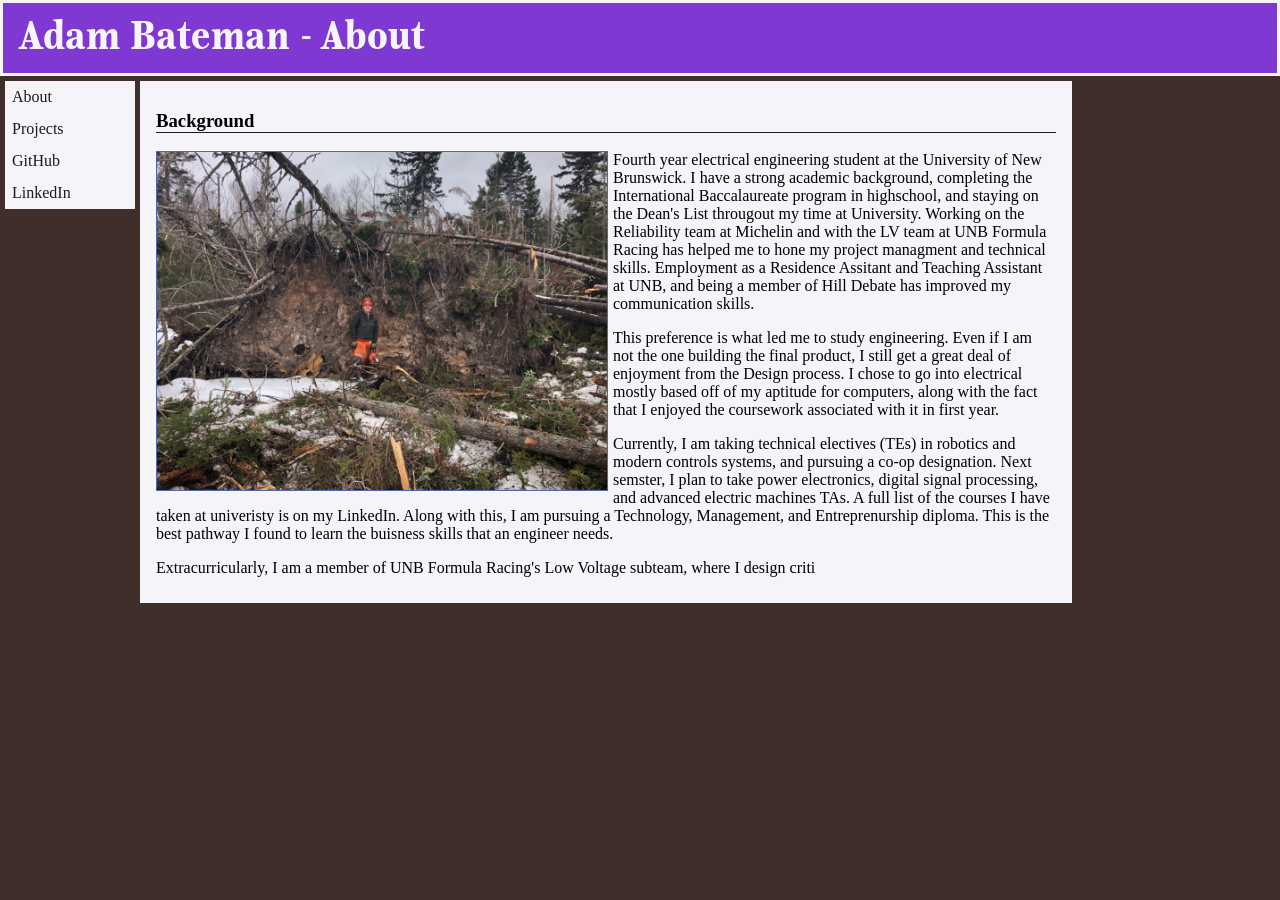
==== about.html @ 671c74e3 "Stylesheet and About 1.0" ====
<!DOCTYPE html>
<html lang="en">

<head>

    <meta name="viewport" content="width=device-width, initial-scale=1">
    <style>
        /*can put extra style code here*/
    </style>
    <meta charset="UTF-8">
    <link rel="stylesheet" href="styles.css">
    <meta name="viewport" 
          content="width=device-width, initial-scale=1.0">
    <title>Adam Bateman</title>
</head>

<body>

<div class="header" id="myHeader">
    <h1>
    Adam Bateman - About
    </h1>
</div>

<div class="page"> 

    <div class="sidebar">
        <a href="about.html">About</a>
        <a href="portfolio.html">Projects</a>
        <a href="https://github.com/Armakilo">GitHub</a>
        <a href="https://www.linkedin.com/in/abateman">LinkedIn</a>
        
    </div>


    <div class="content">

        <!-- <body style = "background-color:lavender"> -->
        


        <h3 class="underline">
            Background
        </h3>

        <img class="left" src="images/woods.JPG">
        
        <p>
            Fourth year electrical engineering student at the University of New Brunswick. I have a strong academic background, completing the International Baccalaureate program in highschool,
            and staying on the Dean's List througout my time at University. Working on the Reliability team at Michelin and with the LV team at UNB Formula Racing has helped me to hone my project managment and technical skills.
            Employment as a Residence Assitant and Teaching Assistant at UNB, and being a member of Hill Debate has improved my communication skills.
           
        </p>
        <p>
            This preference is what led me to study engineering. Even if I am not the one building the final product, I still get a great deal of enjoyment from the Design process.
            I chose to go into electrical mostly based off of my aptitude for computers, along with the fact that I enjoyed the coursework associated with it in first year.

        </p>

        <p>
            Currently, I am taking technical electives (TEs) in robotics and modern controls systems, and pursuing a co-op designation. Next semster, I plan to take power electronics, digital signal processing, and advanced electric machines TAs.
            A full list of the courses I have taken at univeristy is on my LinkedIn. Along with this, I am pursuing a Technology, Management, and Entreprenurship diploma. This is the best pathway I found to learn the buisness skills that an engineer needs.
        </p>
        <p>
            Extracurricularly, I am a member of UNB Formula Racing's Low Voltage subteam, where I design criti 
        </p>

    </div>
</div>
---- styles.css ----
/* Adam Bateman's Portfolio Website Stylesheet */

body {
    background: #402E2A;
    display: flex;
    flex-direction: column;
    padding: 0;
    overflow: auto;
    margin: 0px;
}

@font-face {
    font-family: 'Cyberpunk';
    src: url('fonts/Cyberpunk.woff2') format('woff2'),
        url('fonts/Cyberpunk.woff') format('woff'),
        url('fonts/Cyberpunk.ttf') format('truetype');
}

/* original eva font, vr big, take out later */
@font-face {
    font-family: 'Matiesse EB';
    src:url('fonts/EVA-Matisse_Classic.woff2') format('woff2'),
        url('fonts/EVA-Matisse_Classic.ttf') format('truetype');
}
@font-face {
    font-family: 'Reserve Con';
    src: url('fonts/reserve-condensed-bold.woff2') format('woff2'),
        url('fonts/reserve-condensed-bold.woff') format('woff'),
        url('fonts/reserve-condensed-bold.ttf') format('truetype')
}

@font-face {
    font-family: 'Ubuntu';
    src: url('fonts/Ubuntu-R.woff2') format('woff2');
}




.page {
    display: flex;
    
    padding: 5px;
    gap: 5px;
    box-sizing: border-box;



    
}

.sidebar {

    width: 130px;
    position: fixed;
    background: #000000;
    overflow-x: hidden;
    padding: 0px;
    flex-shrink: 0;
    top: 0;
    position: sticky;
    overflow-y: auto;
    align-self: flex-start;
    font-family:Georgia, 'Times New Roman', Times, serif;
    border-style: none;
    border: 0px 2px 0px 0px;
    border-color: #1E1B18;
    top: 5px;

}

.sidebar a {
    display: block;
    padding: 7px;
    text-decoration: none;
    background-color: #f4f4f9  ;
    border-style: solid;
    border-color: #DADCE0;
    border-color: #1E1B18;
    border-width: 0px;
    color: #1E1B18;
    /* margin-top: 4px; */
    border-bottom: none;
    
    

    
}

.sidebar a:last-child{
  border-bottom: 2px solid #000000;
  border-width: 0px;
}



.sidebar a:hover {
    background-color: #78d130 ;
    
    color: #000000;
    /* padding: 7px 8px 7px 8px; */


}


@media screen and (max-width: 500px) {
    .page{
        flex-direction: column;
    }
  

    .sidebar{
        width: 100%;
        height: auto;
        position: relative;
        top: 0px;
        bottom: 2px;
    }
    .sidebar a {
    text-align: center;
    float: none;
    
  }
}



.content {
  max-width: 900px;
  background: #f4f4f9;
  /* margin: auto; */
  color: #000000;
  padding: 10px 16px;
  font-family: 'Georgia','Times New Roman', Times, serif;
  border-style: solid;
  border-color: #1E1B18;
  border-width: 0px;
  flex: 1 1 auto;
  /* Border 0 for now */
  text-justify: inter-word;
  
  
}

.header {

  background: #7f38d1;
  top: 0;
  padding: 0px 16px;
  color: #F4F4F9;
  
  border-style:solid;
  font-family: 'Reserve Con', Georgia, 'Times New Roman', Times, serif;
  font-style: normal;
  /* box-shadow: 0 4px 8px 0 rgba(0, 0, 0, 0.2), 0 6px 20px 0 rgba(0, 0, 0, 0.19); */
  display: flex;
  align-items: center;
  flex-shrink: 0;
  position:relative;
  

  

  /* box-shadow: 10px 10px #868282; */
}

.header h1 {
    font-size: 40px;
    margin-bottom: 10px; 
    margin-top: 10px;
    font-weight: normal;
    font-family: 'Reserve Con';
}

.blockMargin{
    display: block; 
    margin-bottom: -1px;
}

.underline{
    border-bottom: 1px Solid #1E1B18;
    width: 100%;
    display: block;
}

img{
    margin: 0px 5px 5px 0px;
    border: 1px solid #5366a6;
}

img.left{
    float: left;
    max-width: 50%;
    height: auto; 
}

img.portrait{
    float:left;
    max-width: 40%;
    height: auto;
}

img.right{
    float:right;
    max-width: 45%;
    height:auto;
}
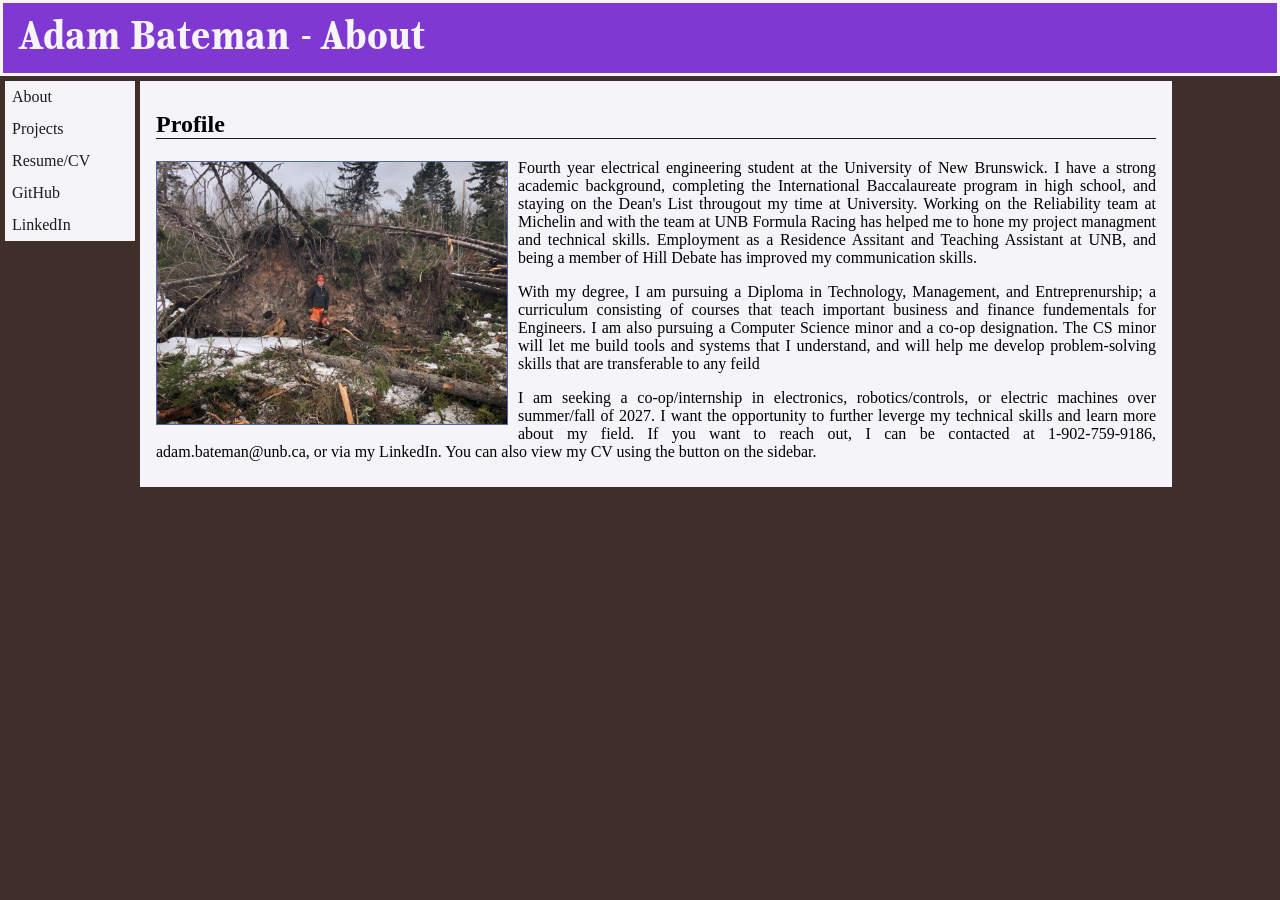
==== commit 7aeac6e3: "Updated stylesheet and about section" ====
--- a/about.html
+++ b/about.html
@@ -23,14 +23,18 @@
 </div>
 
 <div class="page"> 
+    <div class="sidebar-col">
 
-    <div class="sidebar">
-        <a href="about.html">About</a>
-        <a href="portfolio.html">Projects</a>
-        <a href="https://github.com/Armakilo">GitHub</a>
-        <a href="https://www.linkedin.com/in/abateman">LinkedIn</a>
-        
+        <div class="sidebar">
+            <a href="about.html">About</a>
+            <a href="portfolio.html">Projects</a>
+            <a href="docs/resume.pdf">Resume/CV</a>
+            <a href="https://github.com/Armakilo">GitHub</a>
+            <a href="https://www.linkedin.com/in/abateman">LinkedIn</a>
+        </div>
+
     </div>
+
 
 
     <div class="content">
@@ -39,31 +43,29 @@
         
 
 
-        <h3 class="underline">
-            Background
-        </h3>
+        <h2 class="underline">
+            Profile
+        </h2>
 
-        <img class="left" src="images/woods.JPG">
+        <img class="portrait" src="images/woods.JPG">
         
         <p>
-            Fourth year electrical engineering student at the University of New Brunswick. I have a strong academic background, completing the International Baccalaureate program in highschool,
-            and staying on the Dean's List througout my time at University. Working on the Reliability team at Michelin and with the LV team at UNB Formula Racing has helped me to hone my project managment and technical skills.
+            Fourth year electrical engineering student at the University of New Brunswick. I have a strong academic background, completing the International Baccalaureate program in high school,
+            and staying on the Dean's List througout my time at University. Working on the Reliability team at Michelin and with the team at UNB Formula Racing has helped me to hone my project managment and technical skills.
             Employment as a Residence Assitant and Teaching Assistant at UNB, and being a member of Hill Debate has improved my communication skills.
            
         </p>
         <p>
-            This preference is what led me to study engineering. Even if I am not the one building the final product, I still get a great deal of enjoyment from the Design process.
-            I chose to go into electrical mostly based off of my aptitude for computers, along with the fact that I enjoyed the coursework associated with it in first year.
+            With my degree, I am pursuing a Diploma in Technology, Management, and Entreprenurship; a curriculum consisting of courses that teach important business and finance fundementals for Engineers.
+            I am also pursuing a Computer Science minor and a co-op designation. The CS minor will let me build tools and systems that I understand, and will help me develop problem-solving skills that are transferable to any feild
 
         </p>
 
         <p>
-            Currently, I am taking technical electives (TEs) in robotics and modern controls systems, and pursuing a co-op designation. Next semster, I plan to take power electronics, digital signal processing, and advanced electric machines TAs.
-            A full list of the courses I have taken at univeristy is on my LinkedIn. Along with this, I am pursuing a Technology, Management, and Entreprenurship diploma. This is the best pathway I found to learn the buisness skills that an engineer needs.
+            I am seeking a co-op/internship in electronics, robotics/controls, or electric machines over summer/fall of 2027. I want the opportunity to further leverge my technical skills and learn more about my field.
+            If you want to reach out, I can be contacted at 1-902-759-9186, adam.bateman@unb.ca, or via my LinkedIn. You can also view my CV using the button on the sidebar.
         </p>
-        <p>
-            Extracurricularly, I am a member of UNB Formula Racing's Low Voltage subteam, where I design criti 
-        </p>
+
 
     </div>
 </div>
--- a/styles.css
+++ b/styles.css
@@ -46,6 +46,17 @@
 
 
 
+    
+}
+
+
+
+.sidebar-col {
+    display: flex;
+    flex-direction: column;
+    align-self: flex-start;
+    flex-shrink: 0;
+    gap: 5px;
     
 }
 
@@ -127,7 +138,7 @@
 
 
 .content {
-  max-width: 900px;
+  max-width: 1000px;
   background: #f4f4f9;
   /* margin: auto; */
   color: #000000;
@@ -138,6 +149,7 @@
   border-width: 0px;
   flex: 1 1 auto;
   /* Border 0 for now */
+  text-align: justify;
   text-justify: inter-word;
   
   
@@ -197,8 +209,10 @@
 
 img.portrait{
     float:left;
-    max-width: 40%;
+    max-width: 35%;
     height: auto;
+    margin: 01;
+    margin: 2px 10px 0px 0px;
 }
 
 img.right{
